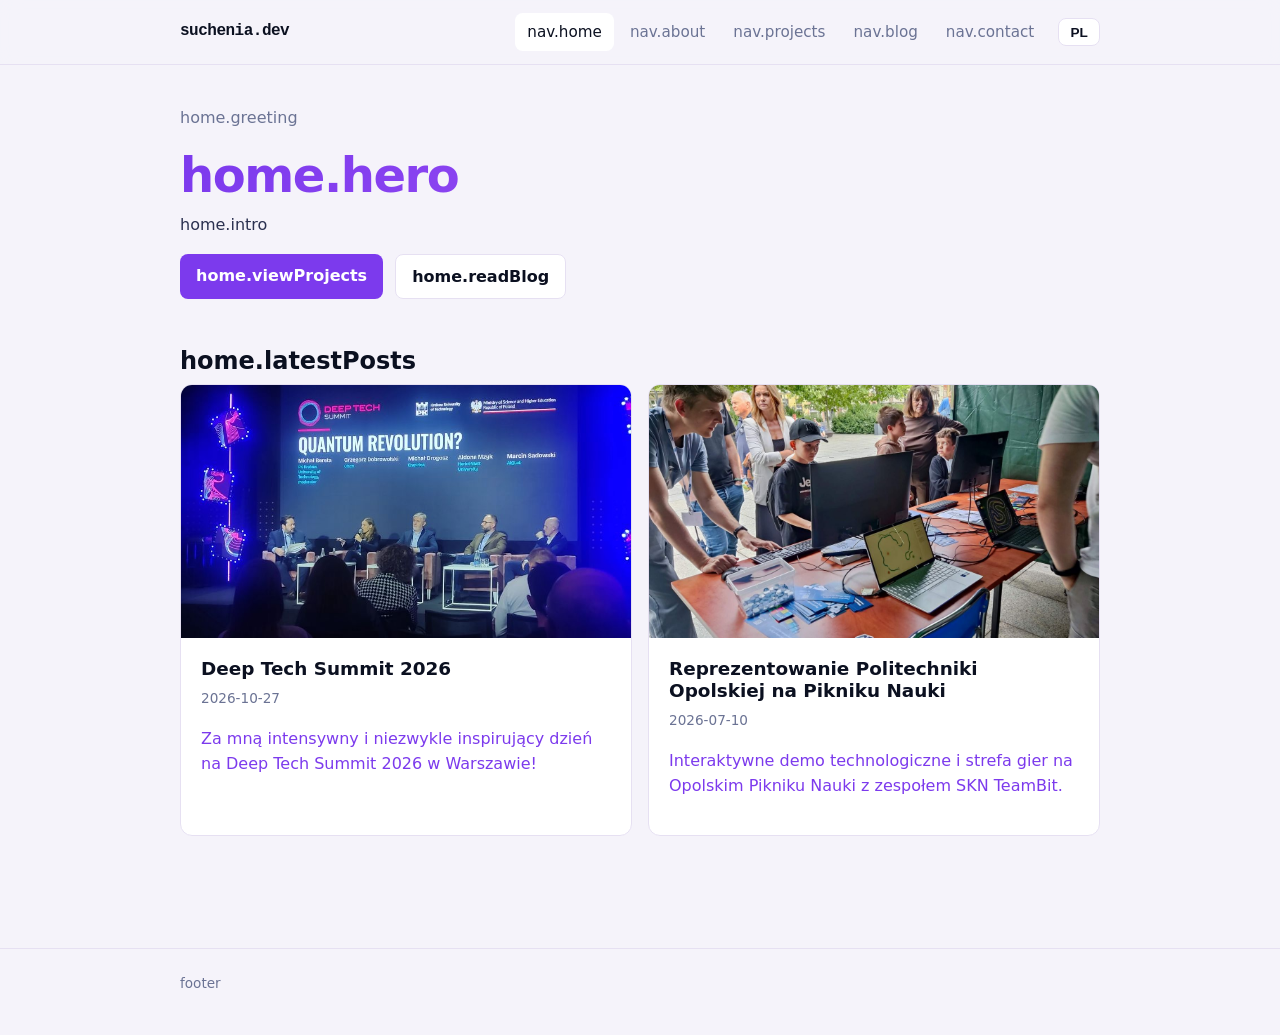
==== index.html @ 04e6cd33 "deploy: TracerDS/portfolio@e0c9cda3cc47c226f309343f9a109158004926a5" ====
<!doctype html>
<html lang="en">
  <head>
    <meta charset="UTF-8" />
    <link rel="icon" type="image/svg+xml" href="./favicon.svg" />
    <meta name="viewport" content="width=device-width, initial-scale=1.0" />
    <title>Portfolio & Blog</title>
    <script type="module" crossorigin src="./assets/index-C0165CSZ.js"></script>
    <link rel="stylesheet" crossorigin href="./assets/index-Brs78g0G.css">
  </head>
  <body>
    <div id="root"></div>
  </body>
</html>
---- assets/index-Brs78g0G.css ----
:root{--bg:#150d22;--bg-soft:#1e1430;--card:#23183a;--border:#3a2a5a;--text:#d7ddf0;--text-h:#fff;--muted:#8a93b8;--accent:#a855f7;--accent-2:#c084fc;--code-bg:#0f1428;--maxw:960px;--sans:"Inter", system-ui, "Segoe UI", Roboto, sans-serif;--mono:ui-monospace, Consolas, monospace;--lightningcss-light: ;--lightningcss-dark:initial;color-scheme:dark;color:var(--text);background:var(--bg);font:16px/1.6 var(--sans);-webkit-font-smoothing:antialiased;-moz-osx-font-smoothing:grayscale}@media (prefers-color-scheme:light){:root{--bg:#f5f3fa;--bg-soft:#fff;--card:#fff;--border:#e6e0f2;--text:#2b3150;--text-h:#0b1020;--muted:#6b7394;--accent:#7c3aed;--accent-2:#a855f7;--code-bg:#eef1fa;--lightningcss-light:initial;--lightningcss-dark: ;color-scheme:light}}*{box-sizing:border-box}body{margin:0}#root{min-height:100svh}.site{flex-direction:column;min-height:100svh;display:flex}.container{width:100%;max-width:var(--maxw);margin:0 auto;padding:0 1.25rem}.site-header{z-index:10;-webkit-backdrop-filter:blur(10px);backdrop-filter:blur(10px);background:color-mix(in srgb, var(--bg) 75%, transparent);border-bottom:1px solid var(--border);position:sticky;top:0}.nav{justify-content:space-between;align-items:center;height:64px;display:flex}.brand{color:var(--text-h);font-weight:700;font-family:var(--mono);letter-spacing:-.5px;text-decoration:none}nav{gap:.25rem;display:flex}.nav-link{color:var(--muted);border-radius:8px;padding:.4rem .75rem;font-size:.95rem;text-decoration:none;transition:color .15s,background .15s}.nav-link:hover{color:var(--text-h);background:var(--bg-soft)}.nav-link.active{color:var(--text-h);background:var(--card)}.site-main{flex:1;padding:2.5rem 0 4rem;animation:.45s both fadeInUp}@keyframes fadeInUp{0%{opacity:0;transform:translateY(14px)}to{opacity:1;transform:translateY(0)}}.site-footer{border-top:1px solid var(--border);color:var(--muted);padding:1.5rem 0;font-size:.85rem}h1,h2,h3{color:var(--text-h);margin:0 0 .5rem;line-height:1.2}h1{letter-spacing:-.02em;font-size:2.5rem}h2{font-size:1.5rem}h3{font-size:1.15rem}p{margin:0 0 1rem}a{color:var(--accent)}.muted{color:var(--muted)}.card{background:var(--card);border:1px solid var(--border);border-radius:12px;padding:1.25rem;transition:transform .2s,box-shadow .2s,border-color .2s}.card:hover{border-color:var(--accent);transform:translateY(-4px);box-shadow:0 12px 28px #00000040}.post-card{flex-direction:column;padding:0;text-decoration:none;display:flex;overflow:hidden}.post-card-body{padding:1.25rem}.post-card .post-meta{margin-bottom:.75rem}.post-thumb{aspect-ratio:16/9;object-fit:cover;background:var(--bg-soft);width:100%;display:block}.btn{background:var(--accent);color:#fff;cursor:pointer;border:none;border-radius:8px;padding:.55rem 1rem;font-weight:600;text-decoration:none;transition:opacity .15s,transform .15s;display:inline-block}.btn:hover{opacity:.9;transform:translateY(-1px)}.btn:active{transform:scale(.97)}.btn.secondary{background:var(--bg-soft);color:var(--text-h);border:1px solid var(--border)}.tag{background:var(--bg-soft);border:1px solid var(--border);color:var(--muted);border-radius:999px;margin-bottom:.4rem;margin-right:.4rem;padding:.2rem .55rem;font-size:.75rem;display:inline-block}.grid{gap:1rem;display:grid}.grid-2{grid-template-columns:repeat(auto-fit,minmax(260px,1fr))}.stack>*+*{margin-top:1rem}.hero-title{letter-spacing:-.03em;background:linear-gradient(120deg, var(--accent), var(--accent-2));color:#0000;-webkit-background-clip:text;background-clip:text;font-size:3rem}.section{margin-bottom:3rem}.post-content{line-height:1.75}.post-content h1,.post-content h2,.post-content h3{margin-top:1.5rem}.post-content pre{background:var(--code-bg);border:1px solid var(--border);font-family:var(--mono);border-radius:8px;padding:1rem;font-size:.9rem;overflow-x:auto}.post-content code{font-family:var(--mono);background:var(--code-bg);border-radius:4px;padding:.15rem .35rem;font-size:.9em}.post-content pre code{background:0 0;padding:0}.post-content ul,.post-content ol{padding-left:1.5rem}.post-content a{color:var(--accent)}.post-content img{border-radius:8px;max-width:100%;height:auto;margin:1.25rem auto;display:block}.post-meta{color:var(--muted);margin-bottom:1.5rem;font-size:.9rem}@media (width<=600px){h1{font-size:2rem}.hero-title{font-size:2.2rem}nav{gap:0}.nav-link{padding:.4rem .5rem;font-size:.85rem}}
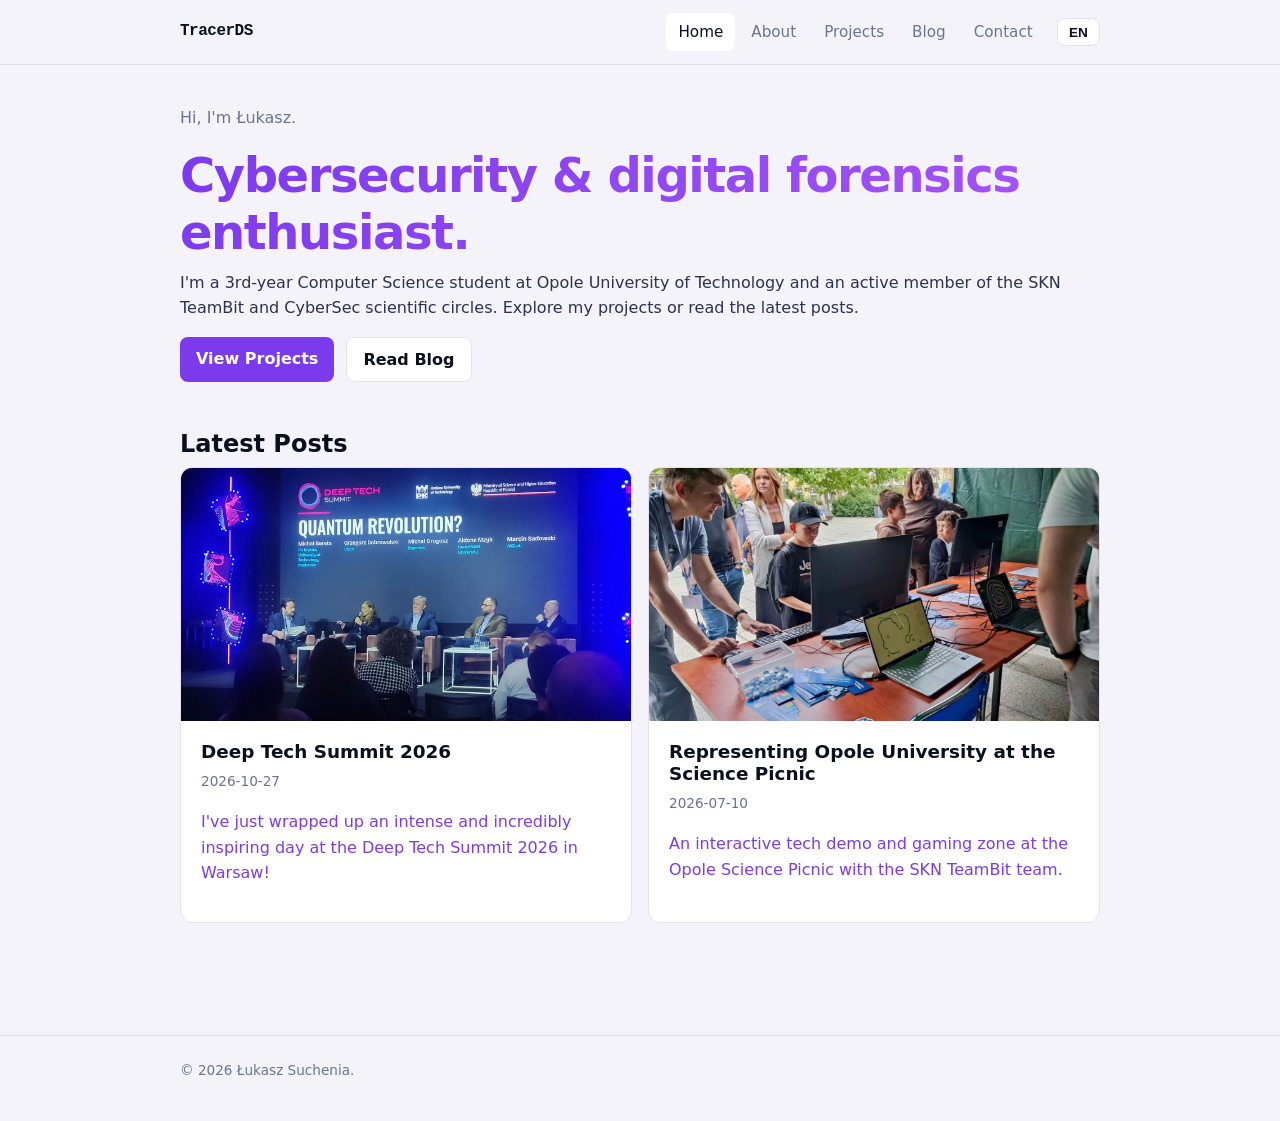
==== commit 2e71216e: "deploy: TracerDS/portfolio@b0aad430b7250f8c5eefc21390f0fcddc6719e66" ====
--- a/index.html
+++ b/index.html
@@ -5,7 +5,7 @@
     <link rel="icon" type="image/svg+xml" href="./favicon.svg" />
     <meta name="viewport" content="width=device-width, initial-scale=1.0" />
     <title>Portfolio & Blog</title>
-    <script type="module" crossorigin src="./assets/index-C0165CSZ.js"></script>
+    <script type="module" crossorigin src="./assets/index-BQVxk0WN.js"></script>
     <link rel="stylesheet" crossorigin href="./assets/index-Brs78g0G.css">
   </head>
   <body>
